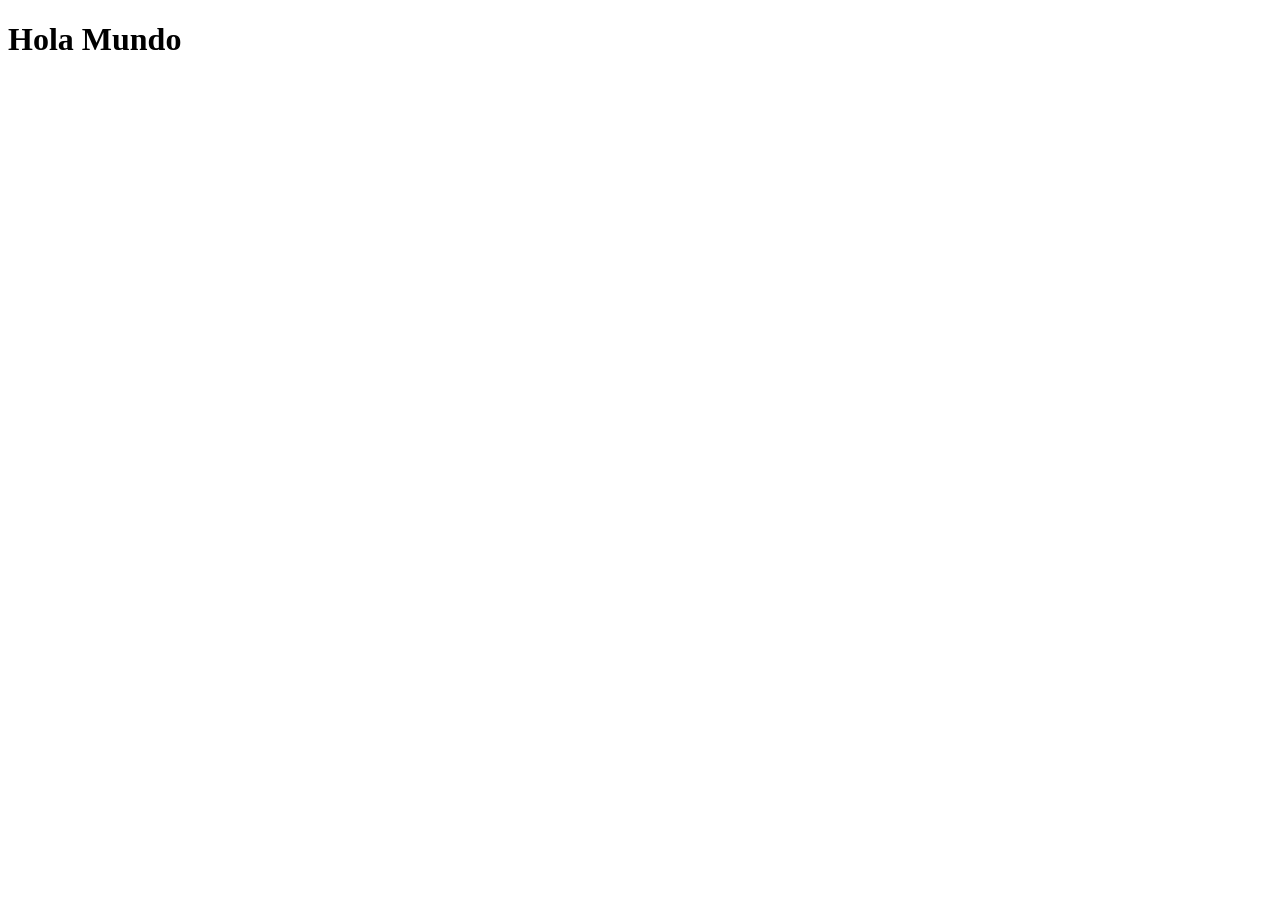
==== actividad2.html @ 2006d69c "primer cambio" ====
<!DOCTYPE html>
<html lang="en">
<head>
    <meta charset="UTF-8">
    <meta name="viewport" content="width=device-width, initial-scale=1.0">
    <title>Document</title>
</head>
<body>
    <header>
        <h1>Hola Mundo</h1>
    </header>
</body>
</html>
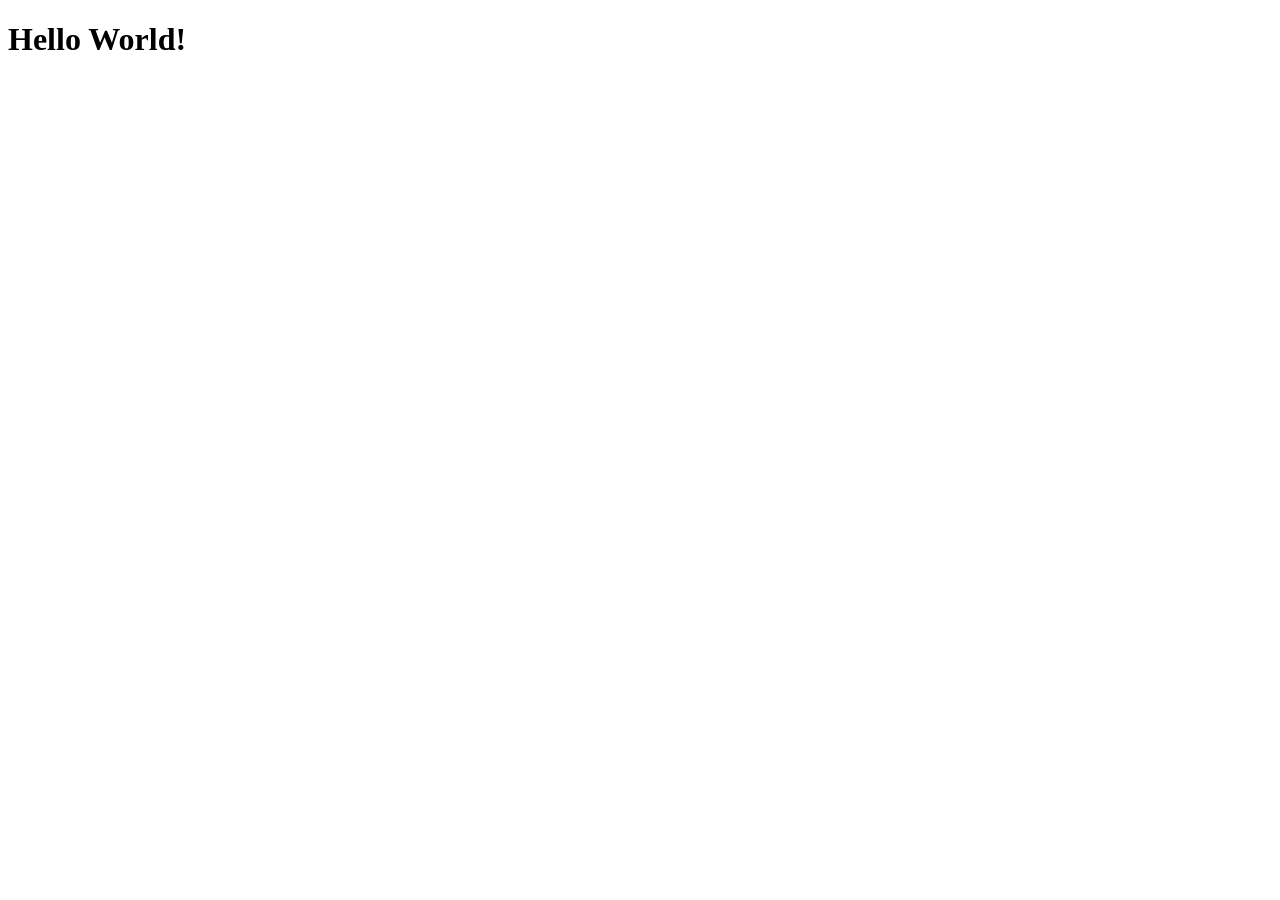
==== commit bc331f97: "Cambio a ingles" ====
--- a/actividad2.html
+++ b/actividad2.html
@@ -8,7 +8,7 @@
 </head>
 <body>
     <header>
-        <h1>Hola Mundo</h1>
+        <h1>Hello World!</h1>
     </header>
 </body>
 </html>
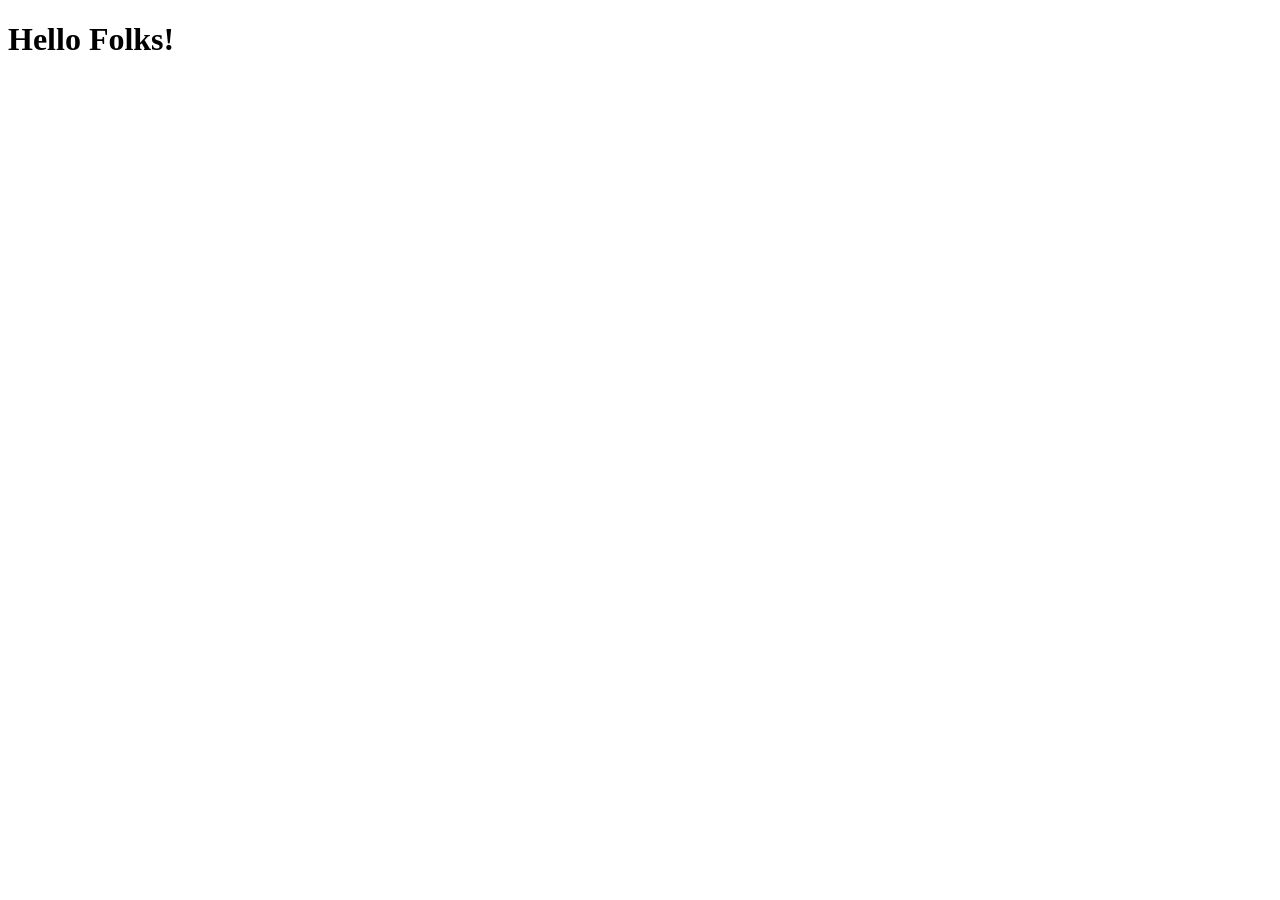
==== commit 597d5202: "tercer cambio" ====
--- a/actividad2.html
+++ b/actividad2.html
@@ -8,7 +8,7 @@
 </head>
 <body>
     <header>
-        <h1>Hello World!</h1>
+        <h1>Hello Folks!</h1>
     </header>
 </body>
 </html>
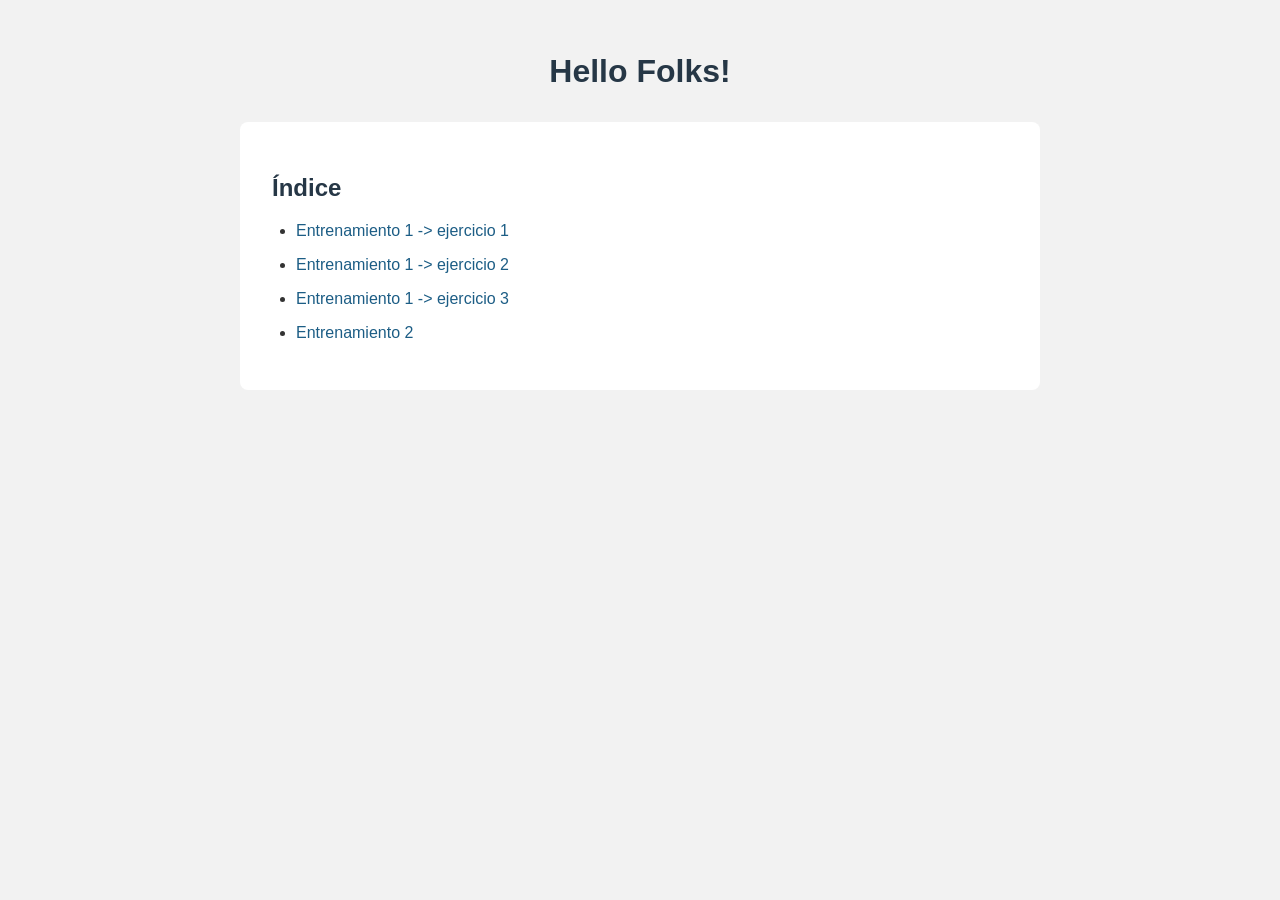
==== commit 8d68e767: "cambios actualizados cambios para mejora" ====
--- a/actividad2.html
+++ b/actividad2.html
@@ -1,14 +1,43 @@
-
 <!DOCTYPE html>
 <html lang="en">
+
 <head>
     <meta charset="UTF-8">
     <meta name="viewport" content="width=device-width, initial-scale=1.0">
-    <title>Document</title>
+    <link rel="stylesheet" href="estiloIndice.css">
+    <title>Actividad 2</title>
 </head>
+
 <body>
     <header>
         <h1>Hello Folks!</h1>
     </header>
+
+    <main>
+
+        <h2>Índice</h2>
+
+        <ul>
+            <li>
+                <a href="entrenamiento_01/ejercicio_01/index.html">Entrenamiento 1 -> ejercicio 1</a>
+            </li>
+
+            <li>
+                <a href="entrenamiento_01/ejercicio_02/index.html">Entrenamiento 1 -> ejercicio 2</a>
+            </li>
+
+            <li>
+                <a href="entrenamiento_01/ejercicio_03/index.html">Entrenamiento 1 -> ejercicio 3</a>
+            </li>
+
+            <li>
+                <a href="entrenamiento_02/index.html">Entrenamiento 2</a>
+            </li>
+
+        </ul>
+
+    </main>
+
 </body>
+
 </html>
--- a/estiloIndice.css
+++ b/estiloIndice.css
@@ -0,0 +1,60 @@
+/* Configuración general */
+
+* {
+    box-sizing: border-box;
+}
+
+body {
+    margin: 0;
+    padding: 2rem;
+    background-color: #f2f2f2;
+    color: #333333;
+    font-family: Arial, Helvetica, sans-serif;
+}
+
+
+/* Encabezado */
+
+header {
+    text-align: center;
+    margin-bottom: 2rem;
+}
+
+header h1 {
+    color: #263746;
+}
+
+
+/* Índice */
+
+main {
+    max-width: 50rem;
+    margin: 0 auto;
+    background-color: white;
+    padding: 2rem;
+    border-radius: .5rem;
+}
+
+main h2 {
+    color: #263746;
+}
+
+
+/* Enlaces */
+
+ul {
+    padding-left: 1.5rem;
+}
+
+li {
+    margin-bottom: 1rem;
+}
+
+a {
+    color: #1c5d85;
+    text-decoration: none;
+}
+
+a:hover {
+    text-decoration: underline;
+}
